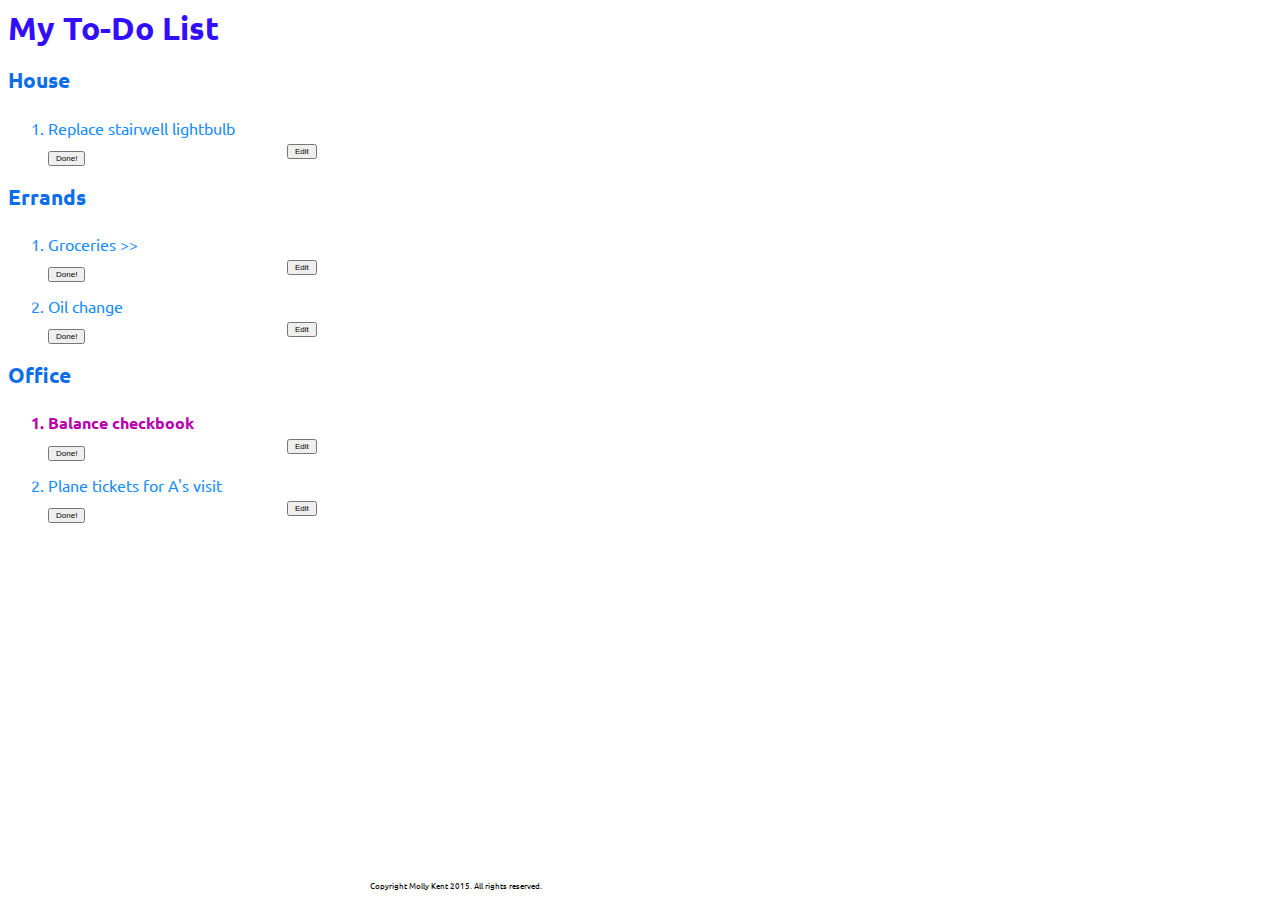
==== question1/index.html @ 38584148 "started html and css layout" ====
<!DOCTYPE html>
<html lang="en">
<head>
  <meta charset="UTF-8">
  <title>To-Do</title>
  <link href='http://fonts.googleapis.com/css?family=Ubuntu:400,700,400italic' rel='stylesheet' type='text/css'>
  <link rel="stylesheet" type="text/css" href="styles.css">
  <script src="http://ajax.googleapis.com/ajax/libs/jquery/1.11.2/jquery.js"></script>
  <script src="script.js"></script>
</head>
<body>
  <main>
  <header>
    <h1>My To-Do List</h1>
  </header>
  <section id="house">
    <h2>House</h2>
    <ol>
      <li>Replace stairwell lightbulb</li> 
      <button class="completed">Done!</button><button class="edit">Edit</button>
    </ol>
  </section>
  <section id="errands">
    <h2>Errands</h2>
    <ol>
      <li>Groceries<span class="show-details"> >> </span></li>
        <div class="hidden details">
        <ul class="details">
          <li>Milk</li>
          <li>Eggs</li>
        </ul>
        </div>
      <button class="completed">Done!</button><button class="edit">Edit</button>
      <li>Oil change</li> 
      <button class="completed">Done!</button><button class="edit">Edit</button>
    </ol>
  </section>
  <section id="office">
    <h2>Office</h2>
    <ol>
      <li class="urgent">Balance checkbook</li> 
      <button class="completed">Done!</button><button class="edit">Edit</button>
      <li>Plane tickets for A's visit</li>
      <button class="completed">Done!</button><button class="edit">Edit</button>
    </ol>
  </section>
  
    
  
  <footer><p>Copyright Molly Kent 2015.  All rights reserved.</p></footer>
  </main>
</body>
---- question1/styles.css ----
body {
  font-family: 'Ubuntu', sans-serif;
  font-size: 1em;
  width: 70%;
}
main {
  /*background-color: #ECE5FF;*/
}
h1 {
  font-size: 200%;
  color: #320DFF;
  padding: 0;
  margin: 0;
}
h2 {
  font-size: 130%;
  color: #0C6DE8;
}
ol {
  color: #178CFF;
  width: 30%;
}
ol li {
  line-height: 2em;
  margin-top: .5em;
}
ul {
  padding-left: 10px;
  padding-bottom: 10px;
}
ul li {
  line-height: 1em;
  margin-top: 5px;
}
li {
  cursor: pointer;
}
button {
  font-size: 50%;
}
button.edit {
  float: right;
}
footer {
  position: absolute;
  bottom: 0px;
  font-size: 50%;
  width: 70%;
  text-align: center;
  margin: 0 auto;
  clear: both;
}
.urgent {
  font-weight: bold;
  color: #B800AC;
}
.hidden {
  display: none;
}
div.details {
  width: 40%;
  border: 1px solid #efefef;
  border-radius: 10px;
  font-style: italic;
}
ul.details {
  width: 100%;
  list-style-type: none;
}
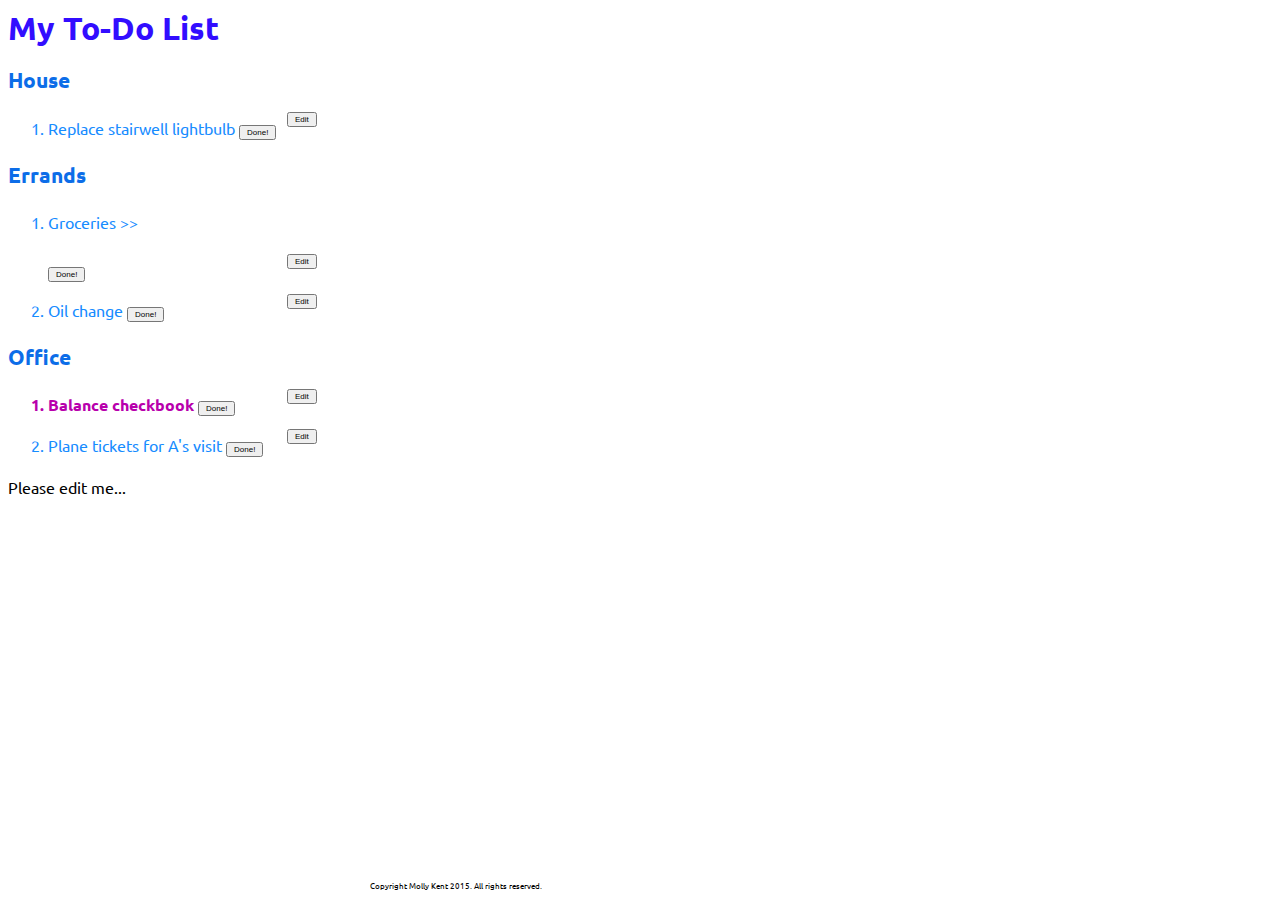
==== commit f94a3fe0: "trial editable text fuction" ====
--- a/question1/index.html
+++ b/question1/index.html
@@ -16,35 +16,52 @@
   <section id="house">
     <h2>House</h2>
     <ol>
-      <li>Replace stairwell lightbulb</li> 
-      <button class="completed">Done!</button><button class="edit">Edit</button>
+      <li>Replace stairwell lightbulb 
+        <button class="completed">Done!</button><button class="edit">Edit</button>
+      </li>
     </ol>
   </section>
   <section id="errands">
     <h2>Errands</h2>
     <ol>
-      <li>Groceries<span class="show-details"> >> </span></li>
+      <li class="item"><p id="trial">Groceries<span class="show-details"> >> </span></p>
         <div class="hidden details">
-        <ul class="details">
-          <li>Milk</li>
-          <li>Eggs</li>
-        </ul>
+          <ul class="details">
+            <li>Milk</li>
+            <li>Eggs</li>
+          </ul>
         </div>
-      <button class="completed">Done!</button><button class="edit">Edit</button>
-      <li>Oil change</li> 
-      <button class="completed">Done!</button><button class="edit">Edit</button>
+        <button class="completed">Done!</button><button class="edit">Edit</button>
+      </li>
+      <li>Oil change 
+        <button class="completed">Done!</button><button class="edit">Edit</button>
+      </li>
     </ol>
   </section>
   <section id="office">
     <h2>Office</h2>
     <ol>
-      <li class="urgent">Balance checkbook</li> 
-      <button class="completed">Done!</button><button class="edit">Edit</button>
-      <li>Plane tickets for A's visit</li>
-      <button class="completed">Done!</button><button class="edit">Edit</button>
+      <li class="urgent">Balance checkbook 
+        <button class="completed">Done!</button><button class="edit">Edit</button>
+      </li>
+      <li>Plane tickets for A's visit
+        <button class="completed">Done!</button><button class="edit">Edit</button>
+      </li>
     </ol>
   </section>
-  
+  <section>
+
+<form>
+    <input type="hidden" name="hiddenField" />
+</form>
+
+<p>Please edit me...</p>
+
+
+
+
+
+  </section>
     
   
   <footer><p>Copyright Molly Kent 2015.  All rights reserved.</p></footer>
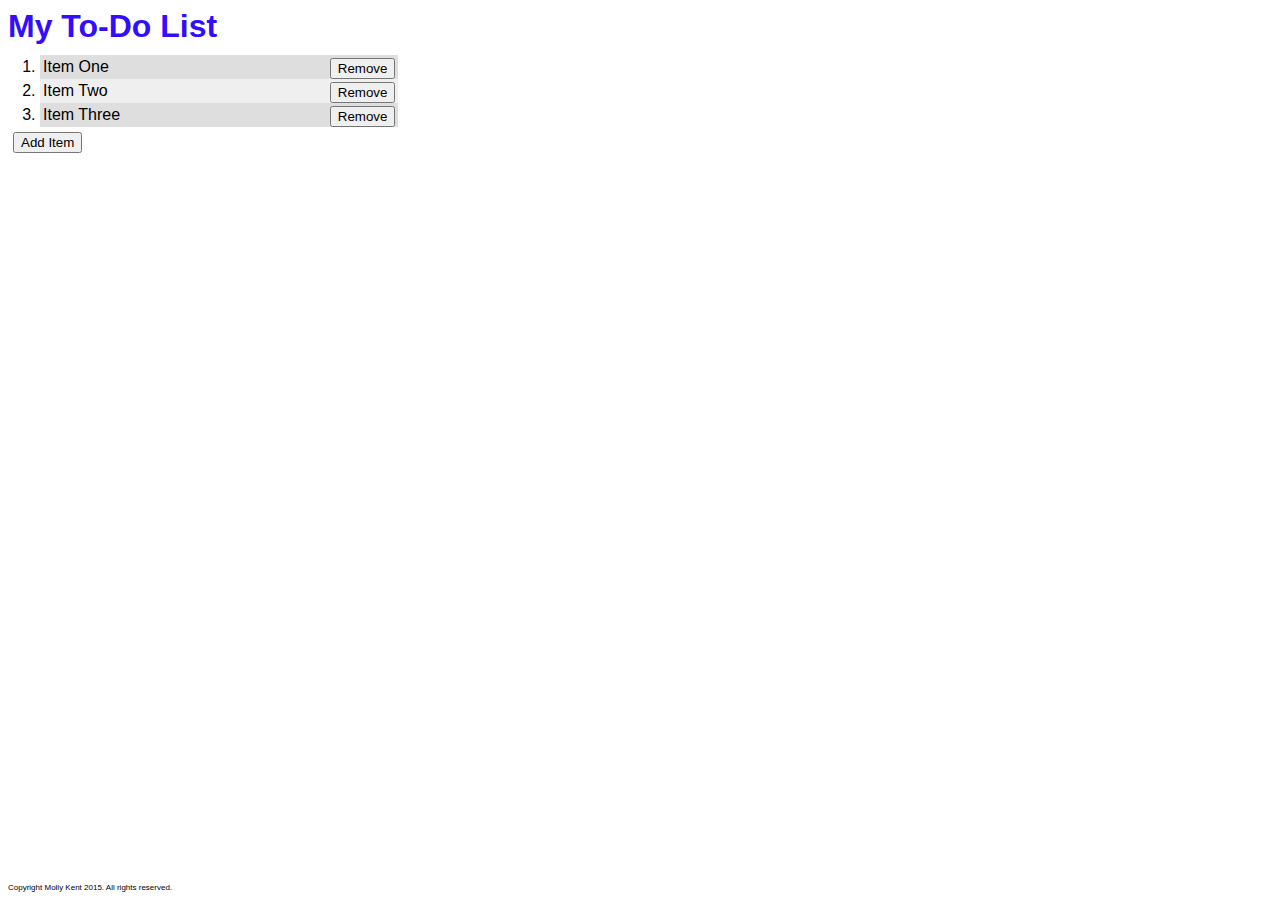
==== commit 0584d6d9: "working editable text, asych problems with new items" ====
--- a/question1/index.html
+++ b/question1/index.html
@@ -3,7 +3,7 @@
 <head>
   <meta charset="UTF-8">
   <title>To-Do</title>
-  <link href='http://fonts.googleapis.com/css?family=Ubuntu:400,700,400italic' rel='stylesheet' type='text/css'>
+  <!-- <link href='http://fonts.googleapis.com/css?family=Ubuntu:400,700,400italic' rel='stylesheet' type='text/css'> -->
   <link rel="stylesheet" type="text/css" href="styles.css">
   <script src="http://ajax.googleapis.com/ajax/libs/jquery/1.11.2/jquery.js"></script>
   <script src="script.js"></script>
@@ -13,57 +13,18 @@
   <header>
     <h1>My To-Do List</h1>
   </header>
-  <section id="house">
-    <h2>House</h2>
-    <ol>
-      <li>Replace stairwell lightbulb 
-        <button class="completed">Done!</button><button class="edit">Edit</button>
-      </li>
-    </ol>
-  </section>
-  <section id="errands">
-    <h2>Errands</h2>
-    <ol>
-      <li class="item"><p id="trial">Groceries<span class="show-details"> >> </span></p>
-        <div class="hidden details">
-          <ul class="details">
-            <li>Milk</li>
-            <li>Eggs</li>
-          </ul>
-        </div>
-        <button class="completed">Done!</button><button class="edit">Edit</button>
-      </li>
-      <li>Oil change 
-        <button class="completed">Done!</button><button class="edit">Edit</button>
-      </li>
-    </ol>
-  </section>
-  <section id="office">
-    <h2>Office</h2>
-    <ol>
-      <li class="urgent">Balance checkbook 
-        <button class="completed">Done!</button><button class="edit">Edit</button>
-      </li>
-      <li>Plane tickets for A's visit
-        <button class="completed">Done!</button><button class="edit">Edit</button>
-      </li>
-    </ol>
-  </section>
-  <section>
+
+  <ol id="todo-list">
+    <li><span class="edit-me">Item One</span> <button class="remove-item">Remove</button></li>
+    <li><span class="edit-me">Item Two</span> <button class="remove-item">Remove</button></li>
+    <li><span class="edit-me">Item Three</span> <button class="remove-item">Remove</button></li>
+  </ol>
+  <button id="add-item">Add Item</button>
 
 <form>
-    <input type="hidden" name="hiddenField" />
+    <input type="hidden" name="ghostField" />
 </form>
 
-<p>Please edit me...</p>
-
-
-
-
-
-  </section>
-    
-  
   <footer><p>Copyright Molly Kent 2015.  All rights reserved.</p></footer>
   </main>
 </body>
--- a/question1/styles.css
+++ b/question1/styles.css
@@ -2,9 +2,6 @@
   font-family: 'Ubuntu', sans-serif;
   font-size: 1em;
   width: 70%;
-}
-main {
-  /*background-color: #ECE5FF;*/
 }
 h1 {
   font-size: 200%;
@@ -17,53 +14,30 @@
   color: #0C6DE8;
 }
 ol {
-  color: #178CFF;
-  width: 30%;
+  width: 40%;
+  margin: 10px 0 0 0;
+  padding-left: 2em;
 }
-ol li {
-  line-height: 2em;
-  margin-top: .5em;
+li { 
+  padding: 3px;
+  background-color: #efefef; 
 }
-ul {
-  padding-left: 10px;
-  padding-bottom: 10px;
+li:nth-child(odd) {
+  background-color: #dedede; 
 }
-ul li {
-  line-height: 1em;
-  margin-top: 5px;
+li button {
+  float: right;
 }
-li {
-  cursor: pointer;
-}
-button {
-  font-size: 50%;
-}
-button.edit {
-  float: right;
+button#add-item {
+  margin: 5px;
 }
 footer {
   position: absolute;
-  bottom: 0px;
+  bottom: 0;
+  text-align: center;
+  /*width: 70%;*/
   font-size: 50%;
-  width: 70%;
-  text-align: center;
-  margin: 0 auto;
-  clear: both;
 }
-.urgent {
-  font-weight: bold;
-  color: #B800AC;
-}
-.hidden {
-  display: none;
-}
-div.details {
-  width: 40%;
-  border: 1px solid #efefef;
-  border-radius: 10px;
-  font-style: italic;
-}
-ul.details {
-  width: 100%;
-  list-style-type: none;
+span.edit-me:hover {
+  background-color: yellow;
 }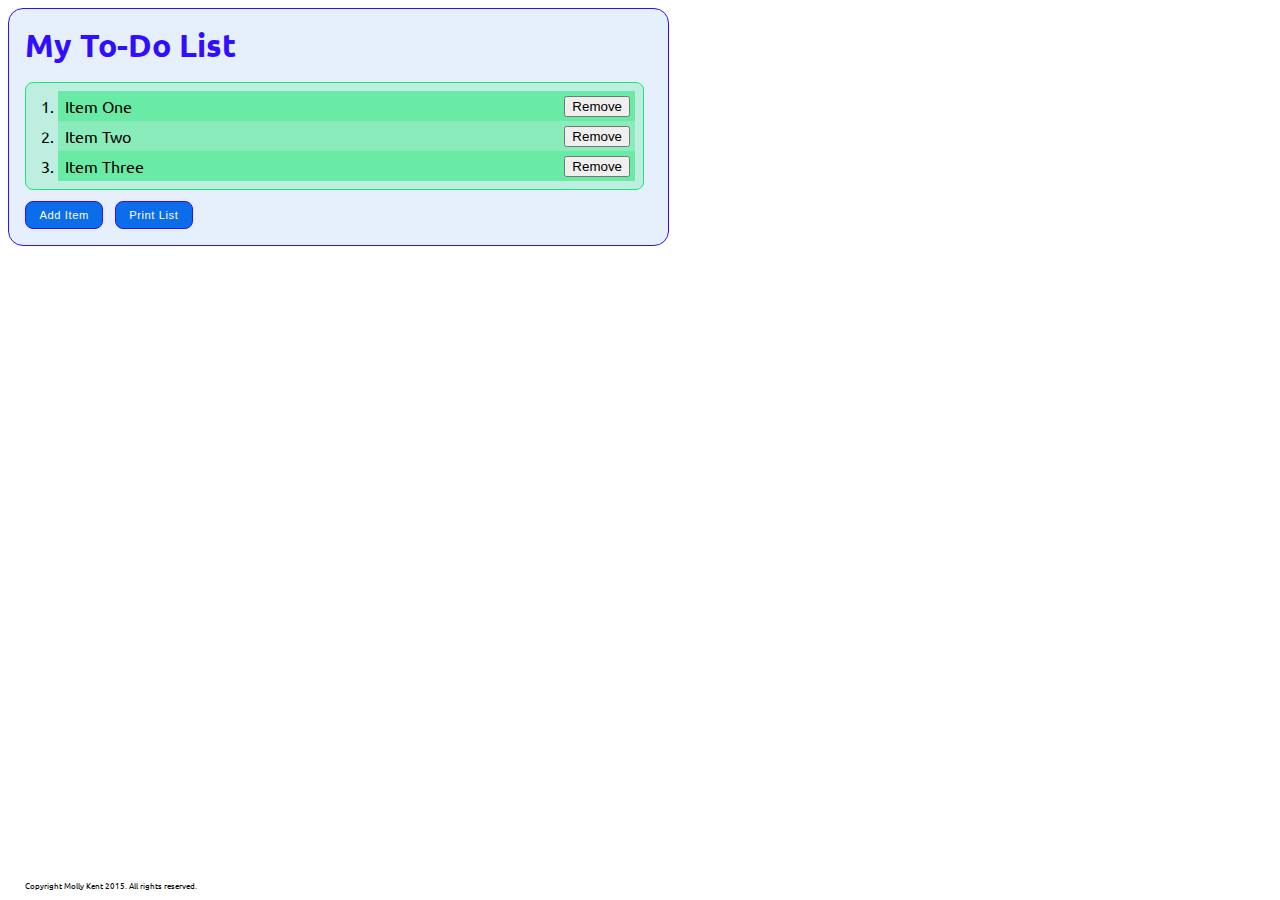
==== commit 664b5368: "added print function, completed question 1" ====
--- a/question1/index.html
+++ b/question1/index.html
@@ -3,8 +3,9 @@
 <head>
   <meta charset="UTF-8">
   <title>To-Do</title>
-  <!-- <link href='http://fonts.googleapis.com/css?family=Ubuntu:400,700,400italic' rel='stylesheet' type='text/css'> -->
+  <link href='http://fonts.googleapis.com/css?family=Ubuntu:400,700,400italic' rel='stylesheet' type='text/css'>
   <link rel="stylesheet" type="text/css" href="styles.css">
+  <link rel="stylesheet" href="print.css" type="text/css" media="print" />
   <script src="http://ajax.googleapis.com/ajax/libs/jquery/1.11.2/jquery.js"></script>
   <script src="script.js"></script>
 </head>
@@ -19,7 +20,7 @@
     <li><span class="edit-me">Item Two</span> <button class="remove-item">Remove</button></li>
     <li><span class="edit-me">Item Three</span> <button class="remove-item">Remove</button></li>
   </ol>
-  <button id="add-item">Add Item</button>
+  <button id="add-item">Add Item</button><button id="print">Print List</button>
 
 <form>
     <input type="hidden" name="ghostField" />
--- a/question1/styles.css
+++ b/question1/styles.css
@@ -2,6 +2,13 @@
   font-family: 'Ubuntu', sans-serif;
   font-size: 1em;
   width: 70%;
+}
+main {
+  background-color: rgba(12, 109, 232, .1);
+  border: 1px solid #320DFF;
+  border-radius: 15px;
+  width: 70%;
+  padding: 1em;
 }
 h1 {
   font-size: 200%;
@@ -14,30 +21,58 @@
   color: #0C6DE8;
 }
 ol {
-  width: 40%;
-  margin: 10px 0 0 0;
-  padding-left: 2em;
+  width: 92%;
+  margin: 1em 0 0 0;
+  padding: .5em .5em .5em 2em;
+  background-color: rgba(24, 232, 107, .2);
+  border: 1px solid rgba(24, 232, 107, 1);
+  border-radius: 8px;
 }
 li { 
-  padding: 3px;
-  background-color: #efefef; 
+  padding: 5px 3px 5px 5px;
+  background-color: rgba(24, 232, 107, .3);
 }
 li:nth-child(odd) {
-  background-color: #dedede; 
+  background-color: rgba(24, 232, 107, .5); 
+}
+button:hover {
+  cursor: pointer;
 }
 li button {
   float: right;
+  margin-right: 2px;
+  cursor: pointer;
 }
-button#add-item {
-  margin: 5px;
+button#add-item, button#print {
+  margin: 1em 1em 0 0;
+  width: 7em;
+  height: 2.5em;
+  border-radius: 8px;
+  border: 1px solid #320DFF;
+  background-color: #0C6DE8;
+  color: #fff;
+  font-size: 70%;
+  letter-spacing: .05em;
+}
+button#print {
+  /*float: right;*/
+  /*margin: 1em 0 0 1em;*/
+}
+button#add-item:hover. button#print:hover {
+  background-color: #efefef;
+  /*cursor: pointer;*/
+  color: #320DFF;
 }
 footer {
   position: absolute;
   bottom: 0;
   text-align: center;
-  /*width: 70%;*/
   font-size: 50%;
 }
+span.edit-me {
+  padding: 2px;
+}
 span.edit-me:hover {
-  background-color: yellow;
+  background-color: rgba(12, 109, 232, .3);
+  cursor: pointer;
 }--- a/question1/print.css
+++ b/question1/print.css
@@ -0,0 +1,12 @@
+body {
+  font-family: Helvetica, sans-serif;
+}
+h1 {
+  font-size: 120%;
+}
+#print, #add-item, button.remove-item, footer {
+  display: none;
+}
+main, ol {
+  border: none;
+}